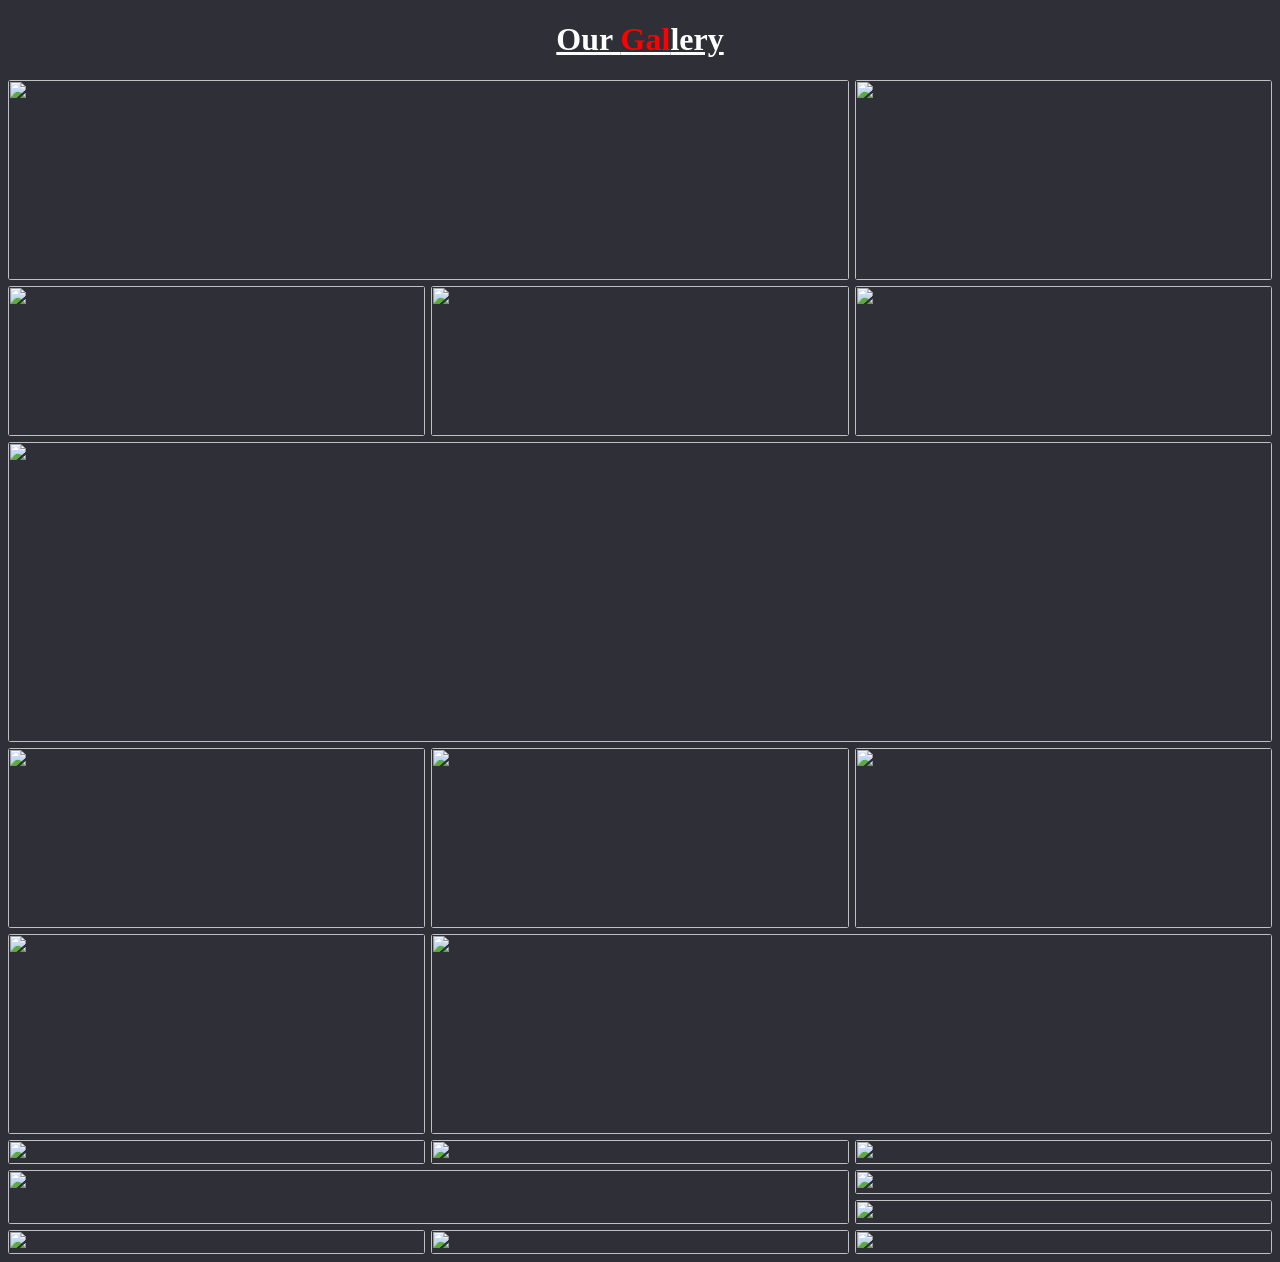
==== mains/gallery2.html @ e2492977 "organised folder" ====
<!DOCTYPE html>
<html>

<head>
  <meta charset="UTF-8">
  <meta name="viewport" content="width=device-width, initial-scale=1">
  <title>gallery</title>
  <link rel="stylesheet" href="gallery2.css">
</head>

<body id="body">
<h1>Our <span>Gal</span>lery</h1>
<div class="container">
<div class="holder hold-1"><img src="/Web_project1/12.jpg" alt=""></div>
<div class="holder"><img src="/Web_project1/16.jpg" alt=""></div>
<div class="holder"><img src="/Web_project1/22.jpg" alt=""></div>
<div class="holder"><img src="/Web_project1/11.jpg" alt=""></div>
<div class="holder"><img src="/Web_project1/14.jpg" alt=""></div>
<div class="holder hold-6"><img src="/Web_project1/23.jpg" alt=""></div>
<div class="holder"><img src="/Web_project1/18.jpg" alt=""></div>
<div class="holder"><img src="/Web_project1/17.jpg" alt=""></div>
<div class="holder"><img src="/Web_project1/25.jpg" alt=""></div>
<div class="holder"><img src="/Web_project1/27.jpg" alt=""></div>
<div class="holder hold-11"><img src="/Web_project1/leader5.jpg" alt=""></div>
<div class="holder"><img src="/Web_project1/28.jpg" alt=""></div>
<div class="holder"><img src="/Web_project1/6.jpg" alt=""></div>
<div class="holder"><img src="/Web_project1/7.jpg" alt=""></div>
<div class="holder"><img src="/Web_project1/8.jpg" alt=""></div>
<div class="holder"><img src="/Web_project1/9.jpg" alt=""></div>
<div class="holder hold-17"><img src="/Web_project1/5.jpg" alt=""></div>
<div class="holder"><img src="/Web_project1/10.jpg" alt=""></div>
<div class="holder"><img src="/Web_project1/6.jpg" alt=""></div>
<div class="holder"><img src="/Web_project1/28.jpg" alt=""></div>

</div>
</body>

</html>
---- mains/gallery2.css ----
body{
  background: #2E2F37;
}
h1{
  text-decoration: underline;
  color:white;
  text-align: center;
}
span{
  color: red;
}
.container{
    display: grid;
    grid-template-columns:auto auto auto;
    column-gap:6px ;
    row-gap: 6px ;
    grid-template-rows:200px 150px 300px 180px 200px ;
  }
  div{
    height: auto ;
  }
  .hold-1{
    grid-column: 1/span 2;
  }
  .hold-6{
    grid-column: 1/span 3;
  }
  .hold-11{
    grid-column: span 2;
  }
  .hold-17{
    grid-row: 7/span 2;
    grid-column: span 2;
  }
  img{
    width: 100%;
    height: 100%;
    object-fit:cover;
    border-radius:3px ;
  }
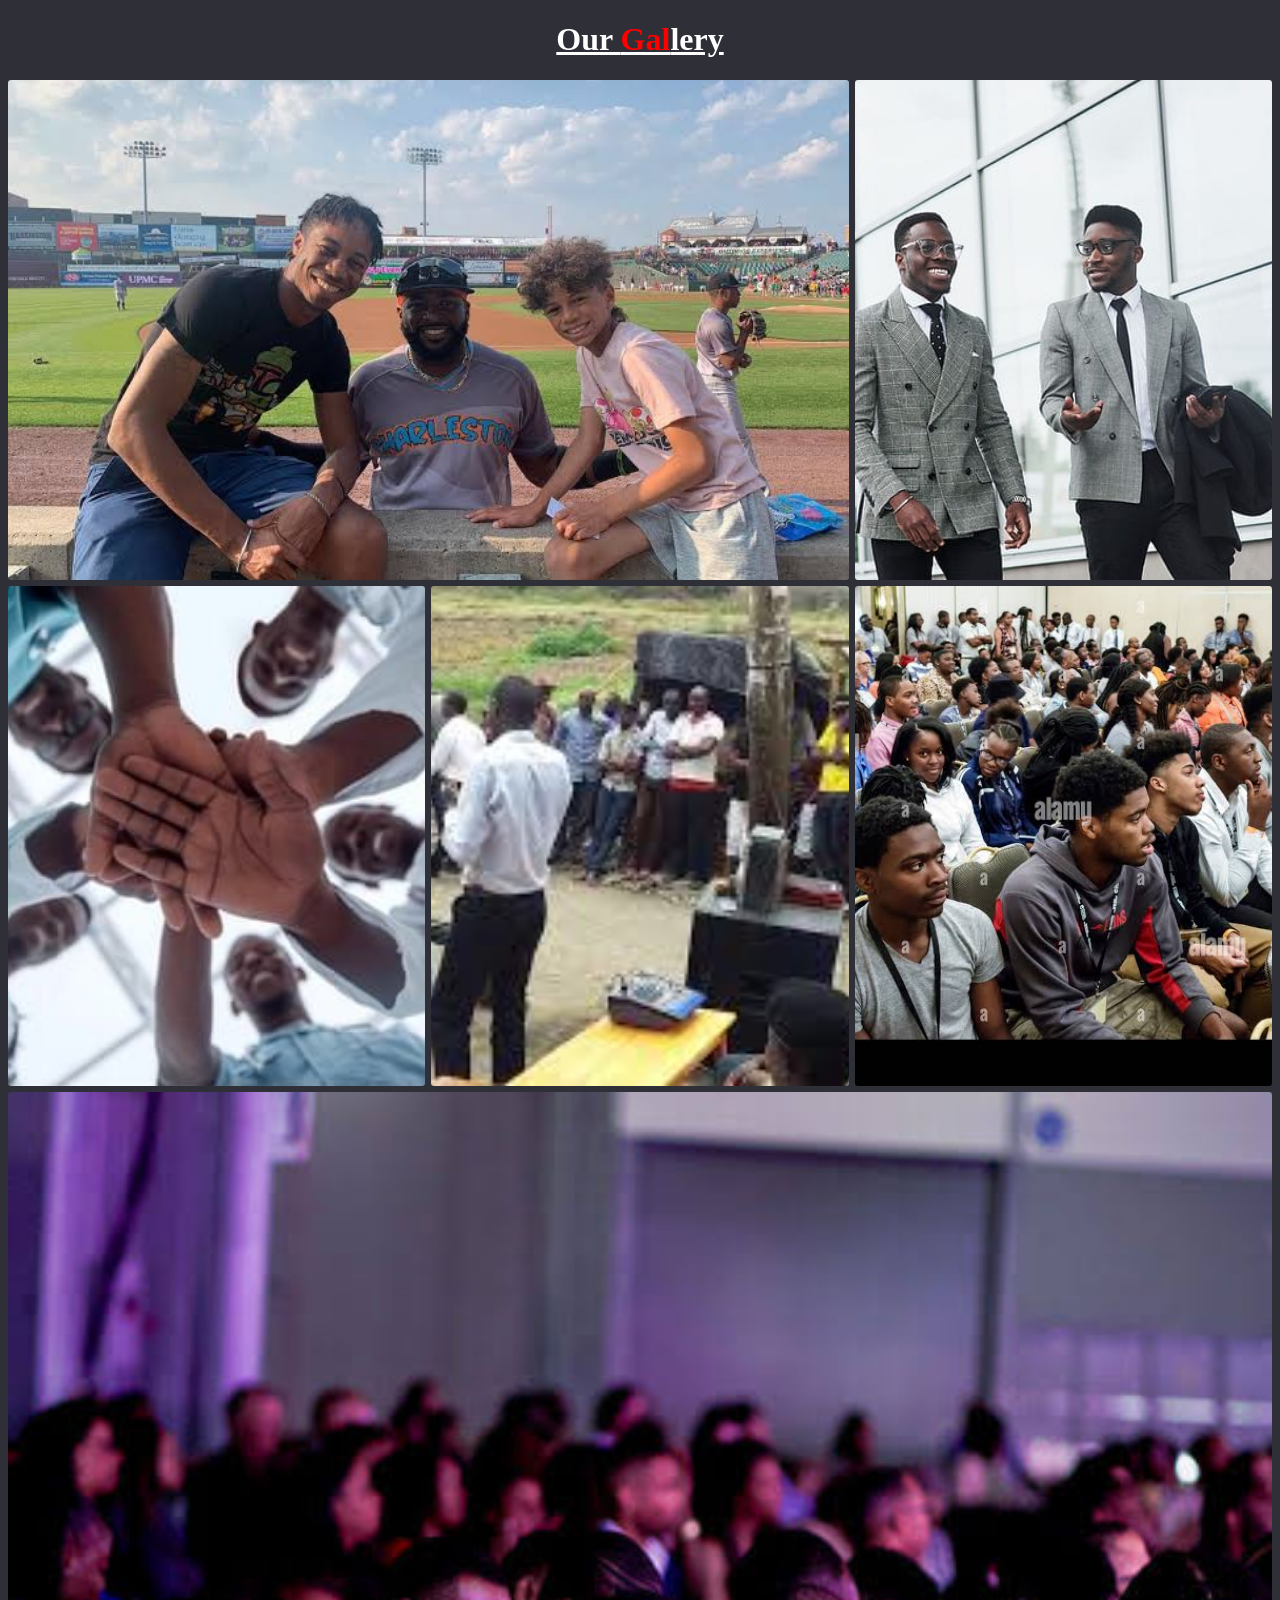
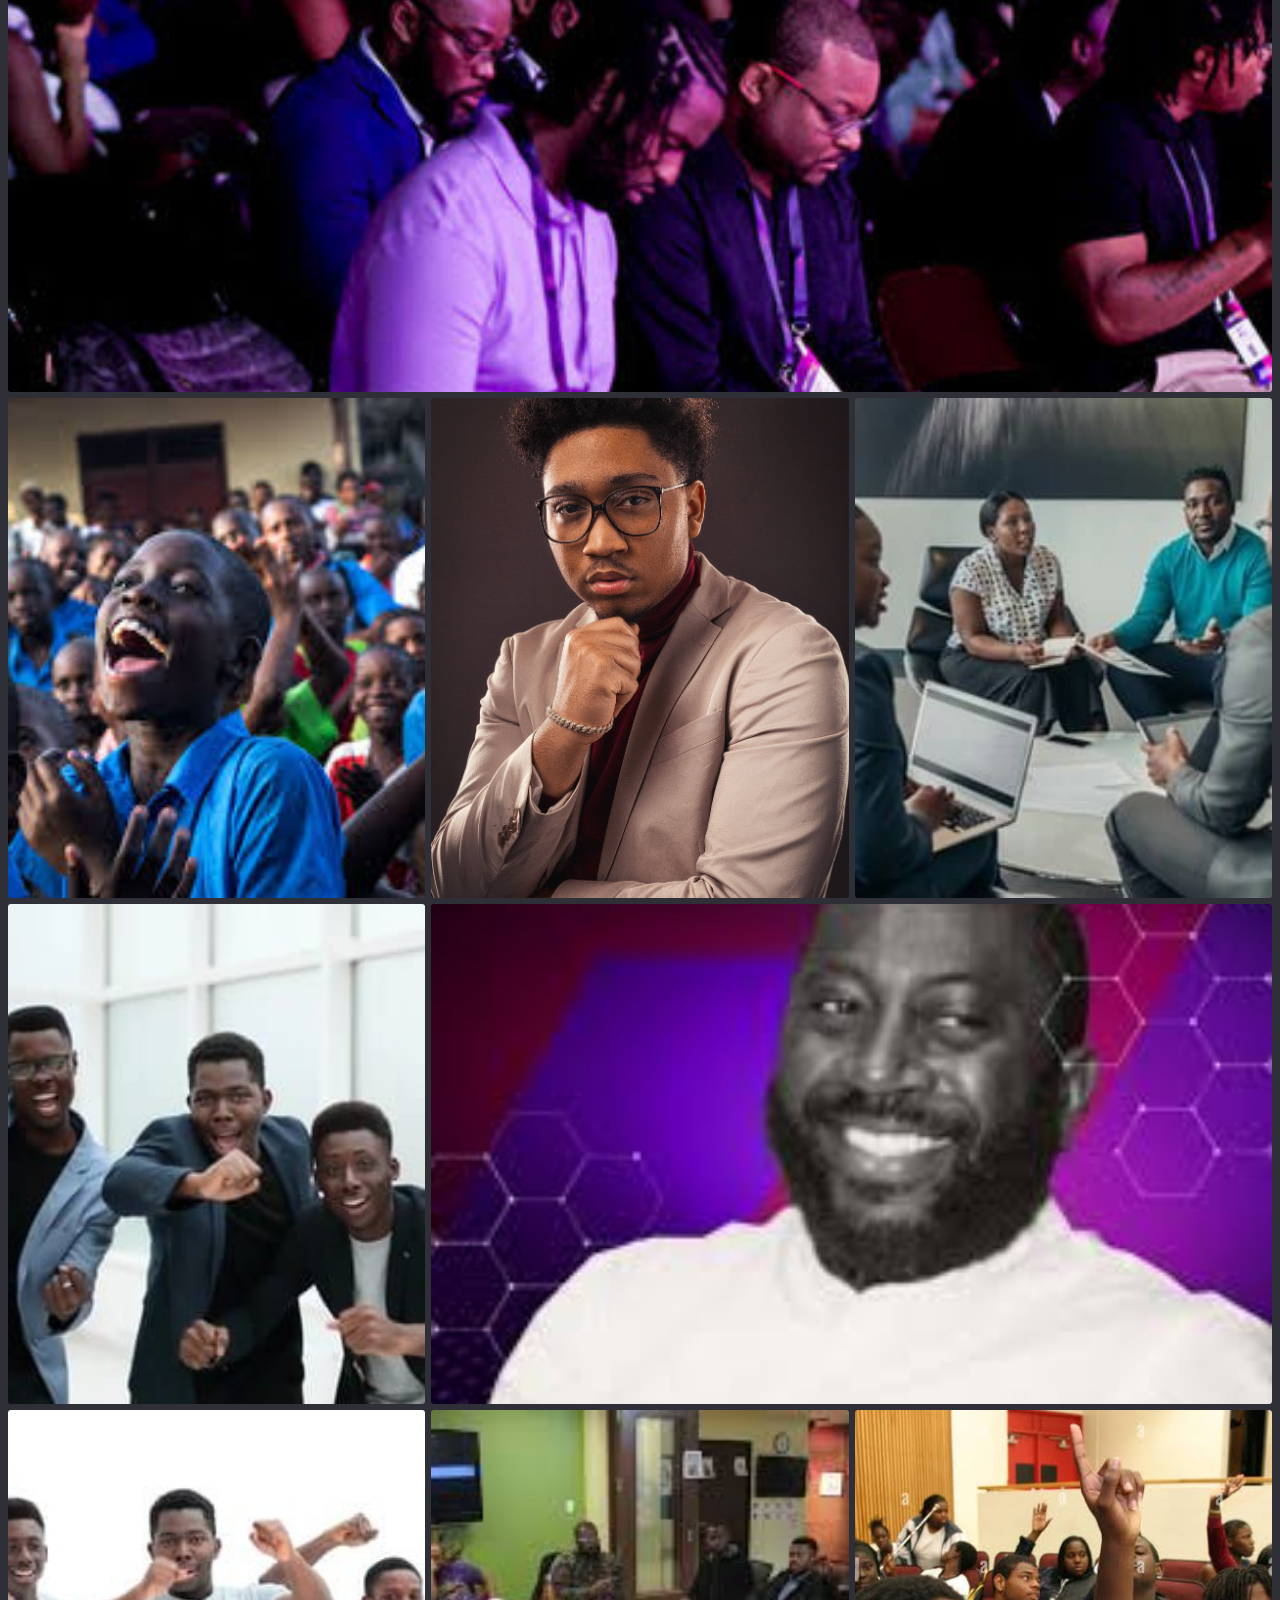
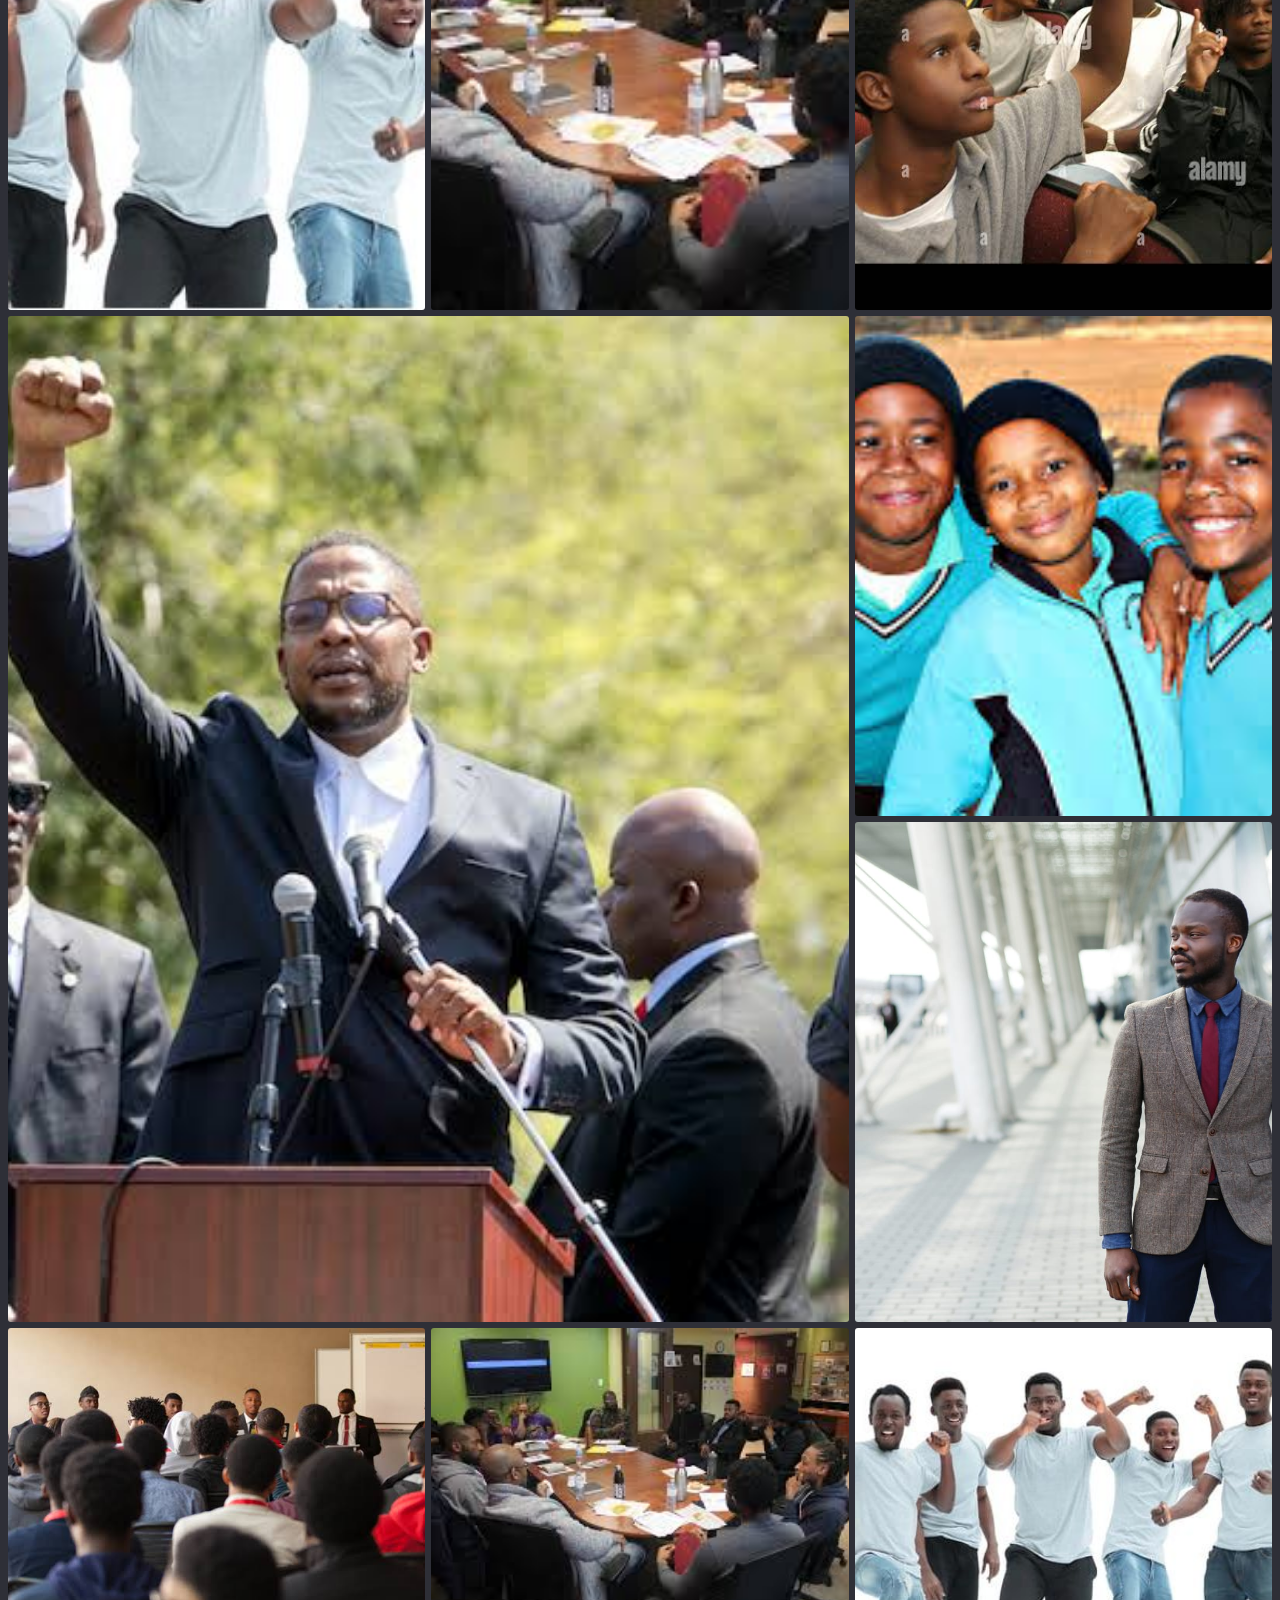
==== commit 74f0ba0a: "gallery css" ====
--- a/mains/gallery2.html
+++ b/mains/gallery2.html
@@ -11,26 +11,26 @@
 <body id="body">
 <h1>Our <span>Gal</span>lery</h1>
 <div class="container">
-<div class="holder hold-1"><img src="/Web_project1/12.jpg" alt=""></div>
-<div class="holder"><img src="/Web_project1/16.jpg" alt=""></div>
-<div class="holder"><img src="/Web_project1/22.jpg" alt=""></div>
-<div class="holder"><img src="/Web_project1/11.jpg" alt=""></div>
-<div class="holder"><img src="/Web_project1/14.jpg" alt=""></div>
-<div class="holder hold-6"><img src="/Web_project1/23.jpg" alt=""></div>
-<div class="holder"><img src="/Web_project1/18.jpg" alt=""></div>
-<div class="holder"><img src="/Web_project1/17.jpg" alt=""></div>
-<div class="holder"><img src="/Web_project1/25.jpg" alt=""></div>
-<div class="holder"><img src="/Web_project1/27.jpg" alt=""></div>
-<div class="holder hold-11"><img src="/Web_project1/leader5.jpg" alt=""></div>
-<div class="holder"><img src="/Web_project1/28.jpg" alt=""></div>
-<div class="holder"><img src="/Web_project1/6.jpg" alt=""></div>
-<div class="holder"><img src="/Web_project1/7.jpg" alt=""></div>
-<div class="holder"><img src="/Web_project1/8.jpg" alt=""></div>
-<div class="holder"><img src="/Web_project1/9.jpg" alt=""></div>
-<div class="holder hold-17"><img src="/Web_project1/5.jpg" alt=""></div>
-<div class="holder"><img src="/Web_project1/10.jpg" alt=""></div>
-<div class="holder"><img src="/Web_project1/6.jpg" alt=""></div>
-<div class="holder"><img src="/Web_project1/28.jpg" alt=""></div>
+<div class="holder hold-1"><img src="/media_files/12.jpg" alt=""></div>
+<div class="holder"><img src="/media_files/16.jpg" alt=""></div>
+<div class="holder"><img src="/media_files/22.jpg" alt=""></div>
+<div class="holder"><img src="/media_files/11.jpg" alt=""></div>
+<div class="holder"><img src="/media_files/14.jpg" alt=""></div>
+<div class="holder hold-6"><img src="/media_files/23.jpg" alt=""></div>
+<div class="holder"><img src="/media_files/18.jpg" alt=""></div>
+<div class="holder"><img src="/media_files/17.jpg" alt=""></div>
+<div class="holder"><img src="/media_files/25.jpg" alt=""></div>
+<div class="holder"><img src="/media_files/27.jpg" alt=""></div>
+<div class="holder hold-11"><img src="/media_files/leader5.jpg" alt=""></div>
+<div class="holder"><img src="/media_files/28.jpg" alt=""></div>
+<div class="holder"><img src="/media_files/6.jpg" alt=""></div>
+<div class="holder"><img src="/media_files/7.jpg" alt=""></div>
+<div class="holder"><img src="/media_files/8.jpg" alt=""></div>
+<div class="holder"><img src="/media_files/9.jpg" alt=""></div>
+<div class="holder hold-17"><img src="/media_files/5.jpg" alt=""></div>
+<div class="holder"><img src="/media_files/10.jpg" alt=""></div>
+<div class="holder"><img src="/media_files/6.jpg" alt=""></div>
+<div class="holder"><img src="/media_files/28.jpg" alt=""></div>
 
 </div>
 </body>
--- a/mains/gallery2.css
+++ b/mains/gallery2.css
@@ -14,7 +14,7 @@
     grid-template-columns:auto auto auto;
     column-gap:6px ;
     row-gap: 6px ;
-    grid-template-rows:200px 150px 300px 180px 200px ;
+    grid-template-rows: 500px 500px 900px 500px 500px 500px 500px 500px;
   }
   div{
     height: auto ;
